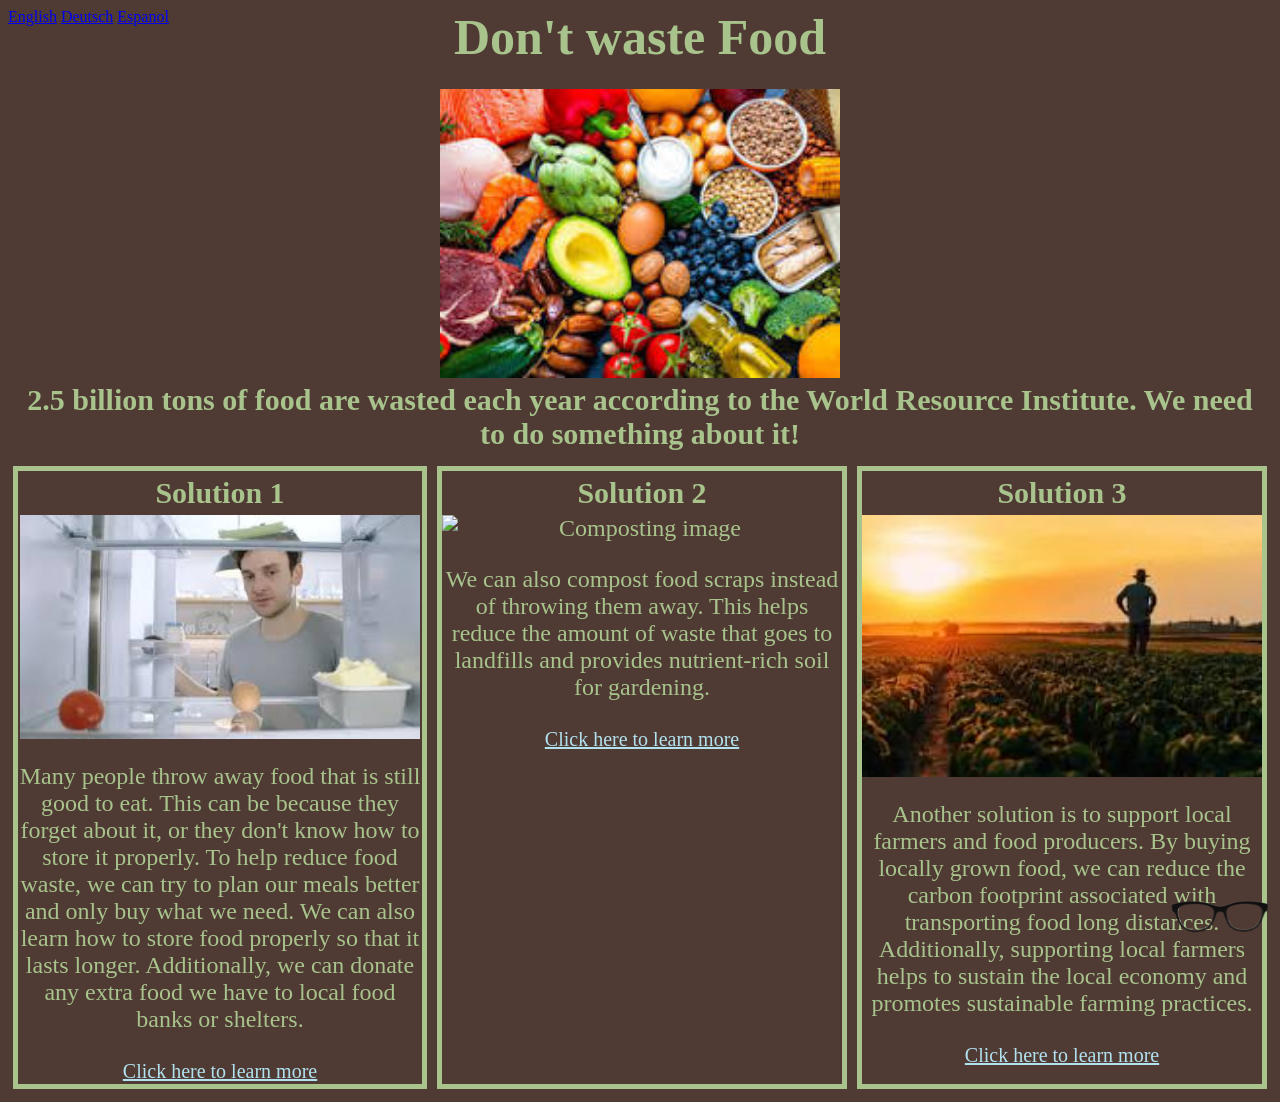
==== BIG_indexDE.html @ a5a05db7 "update" ====
<!DOCTYPE html>
<html>

<head>
  <title>Expert Foodie...... If you are reading this you have insane attention to detail as many people skim and don't pay much attention</title>
  <link href="style.css" rel="stylesheet" type="text/css" />
</head>
<img src="assets/Glasses.png" alt="Accessibility image" class="person">

<body>
<div class="navbar">
            <a href="indexEN.html">English</a>
            <a href="indexDE.html">Deutsch</a>
            <a href="indexES.html">Espanol</a>
</div>
  <h1>Don't waste Food</h1>
  <br>
  <!-- Change the image below to one you want to use. -->
  <img src="assets/Food.jpeg" alt="Food waste image">
  <h2>2.5 billion tons of food are wasted each year according to the World Resource Institute. We need to do something about it!</h2>
  <div class="section-container">
    <div class="section">
      <h2>Solution 1</h2>
      <!-- Add text, images, and links for section 1 below. -->
        <img src="assets/Fridge.png" alt="Food waste image">
        <p>Many people throw away food that is still good to eat. This can be because they forget about it, or they don't know how to store it properly. To help reduce food waste, we can try to plan our meals better and only buy what we need. We can also learn how to store food properly so that it lasts longer. Additionally, we can donate any extra food we have to local food banks or shelters.</p>
        <a class="Link" href="https://www.foodsafety.gov/keep-food-safe/foodkeeper-app">Click here to learn more</a>
    </div>
    <div class="section">
      <h2>Solution 2</h2>
      <!-- Add text, images, and links for section 2 below. -->
        <img src="https://i.ytimg.com/vi/bfNUNbHtXsE/hqdefault.jpg" alt="Composting image">
        <p>We can also compost food scraps instead of throwing them away. This helps reduce the amount of waste that goes to landfills and provides nutrient-rich soil for gardening.</p>
        <a class="Link" href="https://www.gardeners.com/collections/composters">Click here to learn more</a>
    </div>
    <div class="section">
      <h2>Solution 3</h2>
      <!-- Add text, images, and links for section 3 below. -->
      <img src="assets/Farmer.jpeg" alt="Local farmers image">
      <p>Another solution is to support local farmers and food producers. By buying locally grown food, we can reduce the carbon footprint associated with transporting food long distances. Additionally, supporting local farmers helps to sustain the local economy and promotes sustainable farming practices.</p>
      <a class="Link" href="https://www.localharvest.org/">Click here to learn more</a>
    </div>
    
  </div>
</body>
</html>
---- style.css ----
/* The code below centers the text of all h1's on the page. */
h1 {
    text-align:center;
    margin:5px;
    color: #A8C38C;
    font-size: 50px;
}

/* The code below centers all images on the page and gives them a width of 400px. */
img {
  display: block;
  margin-left: auto;
  margin-right: auto;
  width:400px;
}

/* The code below centers the text of all h2's on the page. */
h2 {
    text-align:center;
    margin:5px;
    color: #A8C38C;
    font-size: 30px;
}

/* The code below aligns all the sections horizontally on the bottom. */
.section-container {
    display:flex;
    justify-content:space-between;
}

/* The code below a solid black border to section and puts space between them (the margin). */
.section {
    border: 5px #A8C38C solid;
    margin:5px;
    color: #A8C38C;
    display: block;
    text-align: center;
    margin-top: 10px;
    font-size: 24px;
}

body {
    background-color:#4F3B34;
}

.Link {
    color: #b2e2f0;
    font-size: 20px;
    text-align: center;
    cursor: pointer;
}
.person {
    position: fixed;
    top: 900px;
    right: 10px;
    width: 100px;
    cursor: pointer;
}
.navbar {
    position: fixed;
}
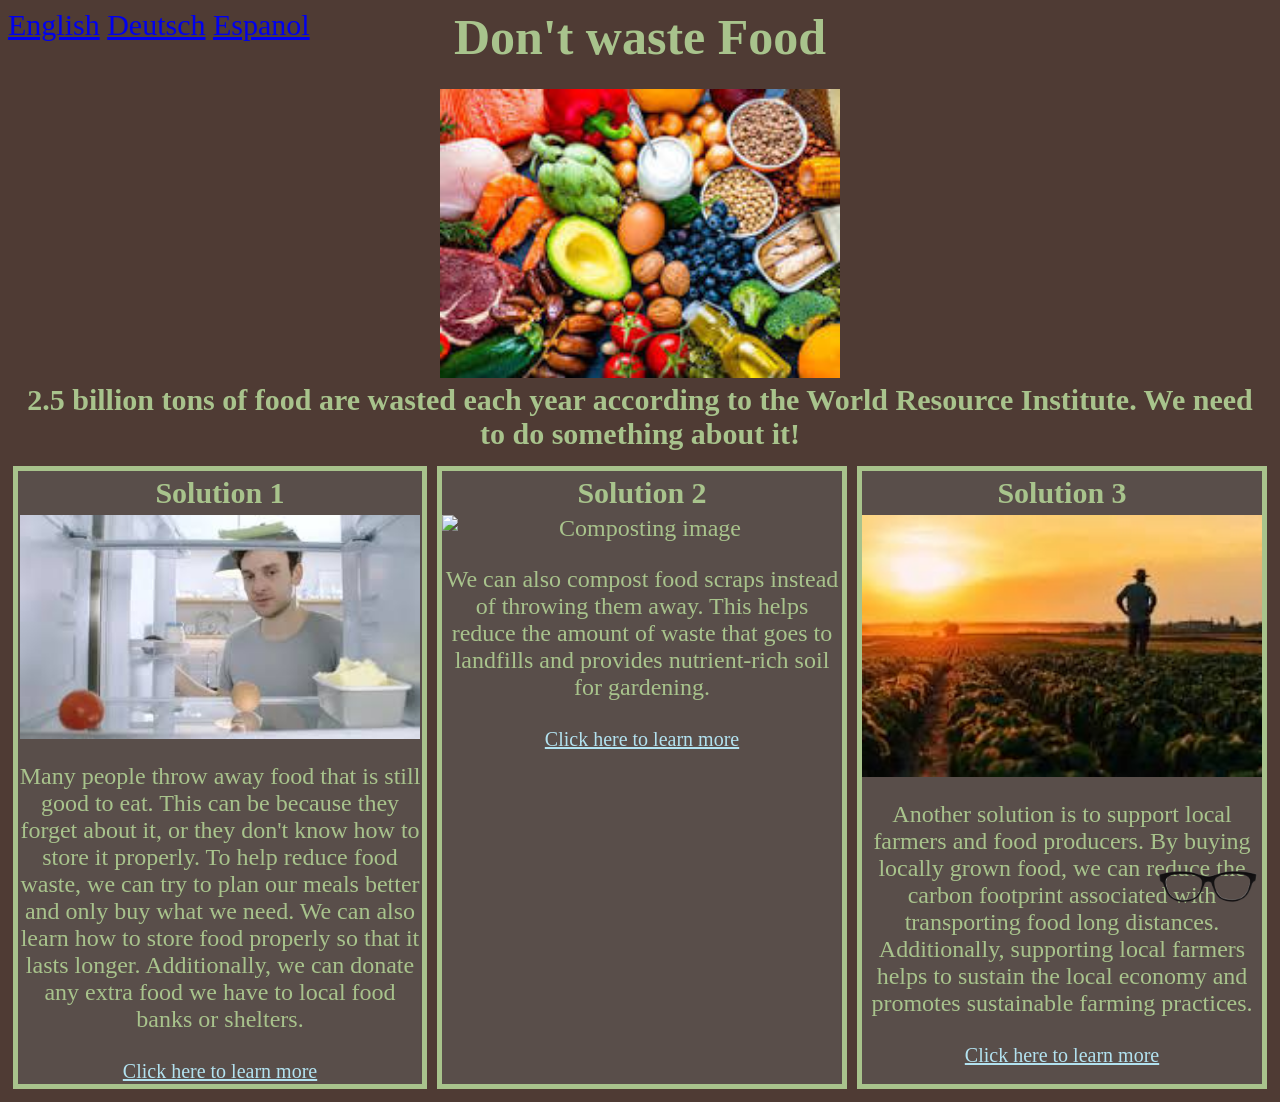
==== commit 3dcaf7d1: "update" ====
--- a/BIG_indexDE.html
+++ b/BIG_indexDE.html
@@ -5,7 +5,7 @@
   <title>Expert Foodie...... If you are reading this you have insane attention to detail as many people skim and don't pay much attention</title>
   <link href="style.css" rel="stylesheet" type="text/css" />
 </head>
-<img src="assets/Glasses.png" alt="Accessibility image" class="person">
+<img src="assets/Glasses.png" alt="Accessibility image" class="glasses">
 
 <body>
 <div class="navbar">
--- a/style.css
+++ b/style.css
@@ -37,6 +37,7 @@
     text-align: center;
     margin-top: 10px;
     font-size: 24px;
+    background-color: #594e4a;
 }
 
 body {
@@ -49,13 +50,44 @@
     text-align: center;
     cursor: pointer;
 }
-.person {
+.glasses {
     position: fixed;
-    top: 900px;
-    right: 10px;
+    top: 870px;
+    right: 22px;
     width: 100px;
+    cursor: pointer;
+    border-radius: 20%;
+    shadow: 0 4px 8px rgba(0, 0, 0, 0.2);
+}
+.circle {
+    position: fixed;
+    top: 810px;
+    right: 0.5px;
+    width: 150px;
     cursor: pointer;
 }
 .navbar {
     position: fixed;
+    font-size: 30px;
+    color: #A8C38C;
+}
+.Lang {
+    color: #A8C38C;
+    font-size: 20px;
+    text-align: center;
+    cursor: pointer;
+}
+.Lang:hover {
+  background-color:#594e4a;
+  font-size: 23px;
+}
+.section:hover {
+  background-color:#594e4a;
+  font-size: 28px;
+  size: 28px;
+}
+.footer {
+    font-size: 30px;
+    color: #A8C38C;
+    text-align: center;
 }
